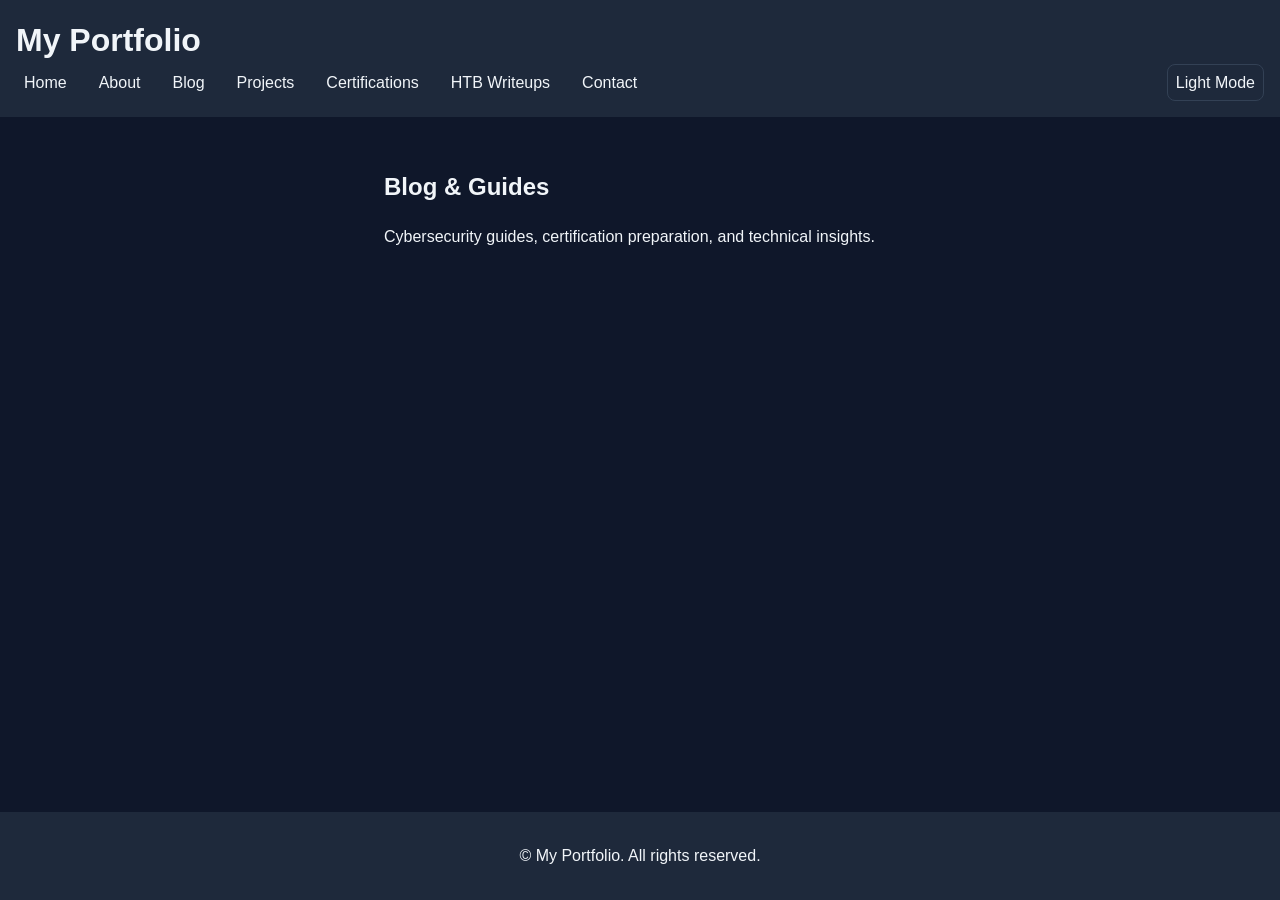
==== blog/index.html @ ad805a1a "Add portfolio pages and HTB writeup filtering" ====
<!DOCTYPE html>
<html lang="en-US" data-theme="dark">
<head>
    <meta charset="UTF-8">
    <meta name="viewport" content="width=device-width, initial-scale=1">
    <title>Blog | My Portfolio</title>
    <link rel="stylesheet" href="../style.css">
    <script src="../theme.js" defer></script>
</head>
<body>
    <header>
        <h1>My Portfolio</h1>

        <nav aria-label="Main navigation">
            <a href="../index.html">Home</a>
            <a href="../about.html">About</a>
            <a href="index.html">Blog</a>
            <a href="../projects.html">Projects</a>
            <a href="../certifications.html">Certifications</a>
            <a href="../writeups/index.html">HTB Writeups</a>
            <a href="../contact.html">Contact</a>
        </nav>

        <button type="button" id="theme-toggle" aria-label="Switch to light mode">
            Light Mode
        </button>
    </header>

    <main>
        <section id="blog">
            <h2>Blog & Guides</h2>
            <p>Cybersecurity guides, certification preparation, and technical insights.</p>
        </section>
    </main>

    <footer>
        <p>&copy; My Portfolio. All rights reserved.</p>
    </footer>
</body>
</html>
---- style.css ----
/* 0. Theme Colors */
:root {
    --background-color: #FFFFFF;
    --text-color: #000000;
    --header-footer-color: #87CEEB;
    --card-background-color: #F0F8FF;
    --card-border-color: #D1E5F0;
    --accent-color: #1E3A5F;
    --button-hover-color: #B8DFF0;
}


/* Dark Theme Colors */
[data-theme="dark"] {
    --background-color: #0F172A;
    --text-color: #F1F5F9;
    --header-footer-color: #1E293B;
    --card-background-color: #1E293B;
    --card-border-color: #334155;
    --accent-color: #7DD3FC;
    --button-hover-color: #334155;
}


/* 1. Global Styles */
body {
    background-color: var(--background-color);
    font-family: "Segoe UI", Arial, sans-serif;
    color: var(--text-color);
    font-size: 1rem;
    line-height: 1.5;
    margin: 0;
    display: flex;
    flex-direction: column;
    min-height: 100vh;
}


/* 2. Header and Navigation */
header {
    background-color: var(--header-footer-color);
    padding: 1em;
    display: grid;
    grid-template-columns: 1fr auto;
    align-items: center;
}

header h1 {
    font-size: 2rem;
    font-weight: 700;
    margin: 0;
    grid-column: 1 / -1;
}

nav {
    display: flex;
    gap: 1rem;
    align-items: center;
}

nav a {
    color: inherit;
    text-decoration: none;
    padding: 0.35rem 0.5rem;
    border-radius: 5px;
}

nav a:hover {
    text-decoration: underline;
    text-underline-offset: 4px;
}

nav a:focus-visible {
    outline: 2px solid var(--accent-color);
    outline-offset: -3px;
    background-color: transparent;
    border-radius: 12px;
}


/* 3. Main Content */
main {
    max-width: 40rem;
    margin: 0 auto;
    padding: 1rem 3rem;
    flex-grow: 1;
    width: 100%;
    box-sizing: border-box;
}


/* 4. Sections */
section {
    margin-bottom: 1rem;
    padding: 1rem;
}


/* 5. Footer */
footer {
    background-color: var(--header-footer-color);
    padding: 1em;
    text-align: center;
}


/* 6. Responsive Design */
@media (max-width: 600px) {
    main {
        padding: 1rem;
        text-align: center;
    }

    header h1 {
        text-align: center;
        margin-bottom: 1rem;
    }

    nav {
        flex-direction: column;
    }

    nav a {
        padding: 0.5rem 0.75rem;
    }
}


/* 7. Homepage Carousel */
.carousel {
    display: flex;
    align-items: center;
    gap: 1rem;
    padding: 1.5rem;
    background-color: var(--card-background-color);
    border: 1px solid var(--card-border-color);
    border-radius: 12px;
}


/* Centering Carousel Content */
.carousel-content {
    flex: 1;
    text-align: center;
}


/* Carousel Navigation Buttons */
.carousel button {
    background-color: var(--header-footer-color);
    color: var(--accent-color);
    border: none;
    border-radius: 50%;
    width: 2.75rem;
    height: 2.75rem;
    cursor: pointer;
    flex-shrink: 0;
}


/* Adding Hovering Effect on Buttons */
.carousel button:hover {
    background-color: var(--button-hover-color);
}

.carousel button:focus-visible {
    outline: 2px solid var(--accent-color);
    outline-offset: 3px;
}


/* 8. Carousel Fade Transition */
.carousel-content {
    transition: opacity 0.8s ease-in-out;
}

.carousel-content.fade-out {
    opacity: 0;
}


/* 9. Responsive Carousel */
@media (max-width: 600px) {
    .carousel {
        gap: 0.5rem;
        padding: 1rem 0.5rem;
    }

    .carousel button {
        width: 2.5rem;
        height: 2.5rem;
    }

    .carousel-content {
        min-width: 0;
        overflow-wrap: break-word;
    }
}


/* 10. Technical Skills and Experience */
.skills-category {
    background-color: var(--card-background-color);
    border: 1px solid var(--card-border-color);
    border-radius: 12px;
    padding: 1rem;
    margin-bottom: 1rem;
}


/* 11. Technical Skills Grid */
@media (min-width: 601px) {
    #skills-experience {
        display: grid;
        grid-template-columns: repeat(2, minmax(0, 1fr));
        gap: 1rem;
    }

    #skills-experience h2 {
        grid-column: 1 / -1;
    }

    .skills-category {
        margin-bottom: 0;
    }
}


/* 12. Technical Skills Lists */
.skills-category ul {
    list-style: none;
    padding: 0;
    margin: 0;
}

.skills-category li {
    margin-bottom: 0.5rem;
}


/* 13. Carousel Link Colors */
.carousel-content a {
    color: var(--accent-color);
}

/* 14. Dark Mode Carousel Buttons */
[data-theme="dark"] .carousel button {
    background-color: #334155;
    color: #F1F5F9;
}

[data-theme="dark"] .carousel button:hover {
    background-color: #475569;
}


/* 15. Theme Toggle Button */
#theme-toggle {
    background-color: var(--card-background-color);
    color: var(--text-color);
    border: 1px solid var(--card-border-color);
    border-radius: 8px;
    padding: 0.35rem 0.5rem;
    margin-top: 0;
    font-family: inherit;
    font-size: 1rem;
    cursor: pointer;
    display: block;
    margin-left: 1rem;
    line-height: 1.5;
}

#theme-toggle:hover {
    background-color: var(--button-hover-color);
}

#theme-toggle:focus-visible {
    outline: 2px solid var(--accent-color);
    outline-offset: 3px;
}


/* 16. Writeup Category Filters */
.writeup-filters {
    display: flex;
    flex-wrap: wrap;
    gap: 0.75rem;
    margin-top: 1.5rem;
}

.filter-button {
    background-color: var(--card-background-color);
    color: var(--text-color);
    border: 1px solid var(--card-border-color);
    border-radius: 8px;
    padding: 0.6rem 1rem;
    font-family: inherit;
    font-size: 0.9rem;
    cursor: pointer;
}

.filter-button:hover {
    background-color: var(--button-hover-color);
}

.filter-button.active {
    background-color: var(--accent-color);
    color: var(--background-color);
}

.filter-button:focus-visible {
    outline: 2px solid var(--accent-color);
    outline-offset: 3px;
}


/* 17. Writeup Cards */
.writeup-grid {
    display: grid;
    grid-template-columns: repeat(auto-fit, minmax(min(100%, 15rem), 1fr));
    gap: 1rem;
    margin-top: 1.5rem;
}

.writeup-card {
    background-color: var(--card-background-color);
    border: 1px solid var(--card-border-color);
    border-radius: 12px;
    padding: 1.5rem;
}

.writeup-card h3 {
    margin-top: 0;
}

.writeup-card a {
    color: var(--accent-color);
}

.writeup-card a:focus-visible {
    outline: 2px solid var(--accent-color);
    outline-offset: 3px;
}


/* HTB Writeups Search */
.writeup-search {
    display: flex;
    flex-direction: column;
    gap: 0.5rem;
    margin-top: 1.5rem;
}

.writeup-search label {
    font-weight: 600;
}

.writeup-search input {
    width: 100%;
    padding: 0.75rem 1rem;
    font-family: inherit;
    font-size: 1rem;

    background-color: var(--card-background-color);
    color: var(--text-color);

    border: 1px solid var(--card-border-color);
    border-radius: 8px;
}

.writeup-search input:focus-visible {
    outline: 2px solid var(--accent-color);
    outline-offset: 2px;
}
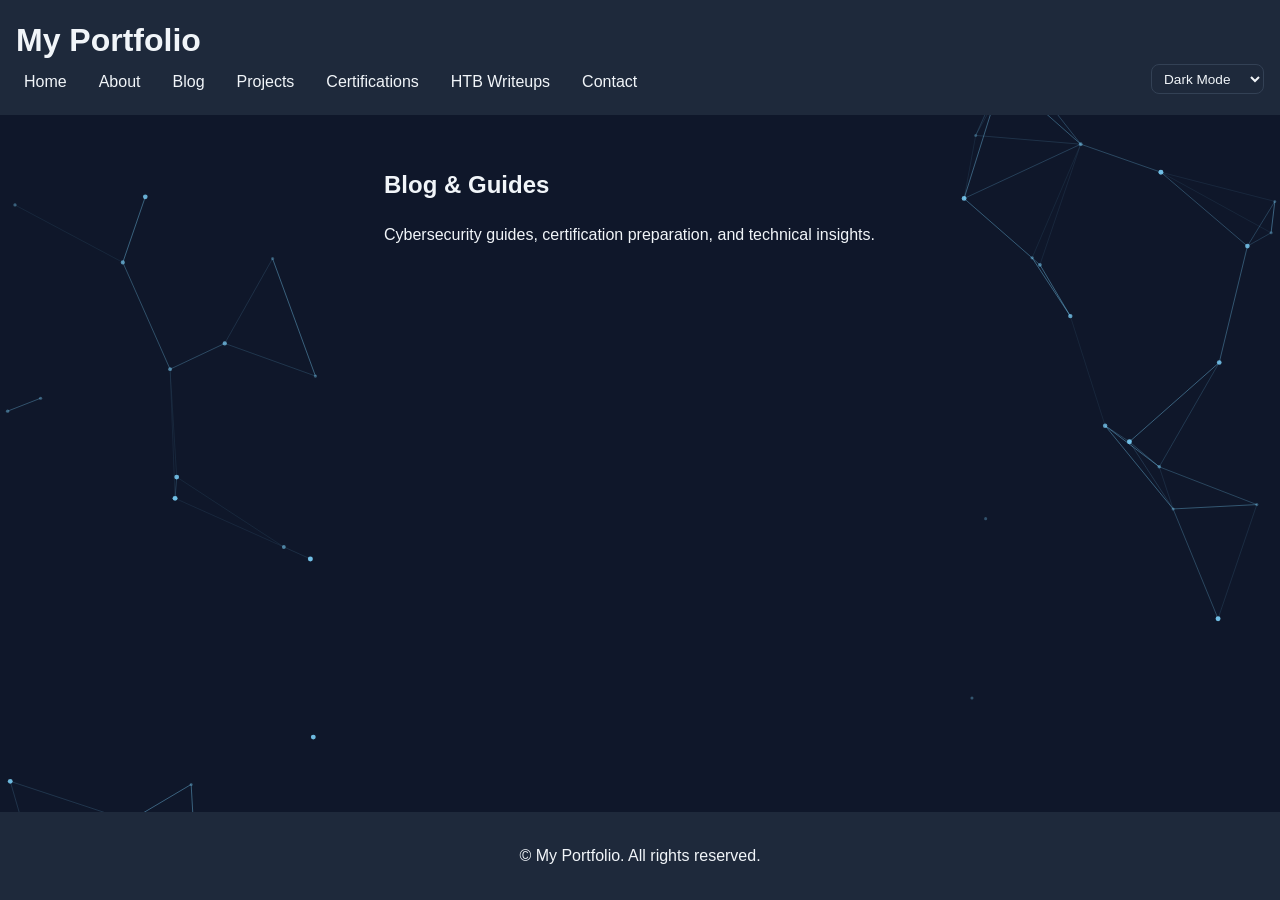
==== commit 0596e776: "Add responsive mobile navigation across portfolio" ====
--- a/blog/index.html
+++ b/blog/index.html
@@ -6,11 +6,13 @@
     <title>Blog | My Portfolio</title>
     <link rel="stylesheet" href="../style.css">
     <script src="../theme.js" defer></script>
+    <script src="../background.js" defer></script>
 </head>
 <body>
+    <!-- Animated Background -->
+    <canvas id="background-canvas" aria-hidden="true"></canvas>
     <header>
         <h1>My Portfolio</h1>
-
         <nav aria-label="Main navigation">
             <a href="../index.html">Home</a>
             <a href="../about.html">About</a>
@@ -20,19 +22,35 @@
             <a href="../writeups/index.html">HTB Writeups</a>
             <a href="../contact.html">Contact</a>
         </nav>
-
-        <button type="button" id="theme-toggle" aria-label="Switch to light mode">
-            Light Mode
-        </button>
+        <!-- Mobile Navigation -->
+        <details class="mobile-menu">
+            <summary>
+                <span class="menu-open-label">☰ Menu</span>
+                <span class="menu-close-label">✕ Close</span>
+            </summary>
+            <nav aria-label="Mobile navigation">
+                <a href="../index.html">Home</a>
+                <a href="../about.html">About</a>
+                <a href="index.html">Blog</a>
+                <a href="../projects.html">Projects</a>
+                <a href="../certifications.html">Certifications</a>
+                <a href="../writeups/index.html">HTB Writeups</a>
+                <a href="../contact.html">Contact</a>
+            </nav>
+        </details>
+        <!-- Theme Toggle Selector -->
+        <select id="theme-selector" aria-label="Choose website theme">
+            <option value="dark">Dark Mode</option>
+            <option value="light">Light Mode</option>
+            <option value="cyber">Cyber Mode</option>
+        </select>
     </header>
-
     <main>
         <section id="blog">
             <h2>Blog & Guides</h2>
             <p>Cybersecurity guides, certification preparation, and technical insights.</p>
         </section>
     </main>
-
     <footer>
         <p>&copy; My Portfolio. All rights reserved.</p>
     </footer>
--- a/style.css
+++ b/style.css
@@ -111,17 +111,36 @@
         text-align: center;
     }
 
+    header {
+        grid-template-columns: 1fr auto;
+        gap: 0.75rem;
+    }
+
     header h1 {
-        text-align: center;
-        margin-bottom: 1rem;
+        grid-column: 1;
+        font-size: 1.5rem;
+        text-align: left;
+        margin: 0;
     }
 
     nav {
+        grid-column: 1 / -1;
         flex-direction: column;
+        align-items: stretch;
+        gap: 0.25rem;
     }
 
     nav a {
-        padding: 0.5rem 0.75rem;
+        padding: 0.65rem 0.75rem;
+        text-align: left;
+    }
+
+    #theme-selector {
+        grid-column: 2;
+        grid-row: 1;
+        margin-left: 0;
+        max-width: 100%;
+        font-size: 0.85rem;
     }
 }
 
@@ -254,33 +273,7 @@
 }
 
 
-/* 15. Theme Toggle Button */
-#theme-toggle {
-    background-color: var(--card-background-color);
-    color: var(--text-color);
-    border: 1px solid var(--card-border-color);
-    border-radius: 8px;
-    padding: 0.35rem 0.5rem;
-    margin-top: 0;
-    font-family: inherit;
-    font-size: 1rem;
-    cursor: pointer;
-    display: block;
-    margin-left: 1rem;
-    line-height: 1.5;
-}
-
-#theme-toggle:hover {
-    background-color: var(--button-hover-color);
-}
-
-#theme-toggle:focus-visible {
-    outline: 2px solid var(--accent-color);
-    outline-offset: 3px;
-}
-
-
-/* 16. Writeup Category Filters */
+/* 15. Writeup Category Filters */
 .writeup-filters {
     display: flex;
     flex-wrap: wrap;
@@ -314,7 +307,7 @@
 }
 
 
-/* 17. Writeup Cards */
+/* 16. Writeup Cards */
 .writeup-grid {
     display: grid;
     grid-template-columns: repeat(auto-fit, minmax(min(100%, 15rem), 1fr));
@@ -371,4 +364,220 @@
 .writeup-search input:focus-visible {
     outline: 2px solid var(--accent-color);
     outline-offset: 2px;
+}
+
+
+/* Cyber Mode Theme */
+[data-theme="cyber"] {
+    --background-color: #0A0F0D;
+    --text-color: #F3F4F6;
+    --header-footer-color: #171D1A;
+    --card-background-color: #171D1A;
+    --card-border-color: #35453C;
+    --accent-color: #4ADE80;
+    --button-hover-color: #263B2E;
+}
+
+
+/* Cyber Mode Buttons */
+[data-theme="cyber"] .carousel button {
+    background-color: #263B2E;
+    color: #4ADE80;
+}
+
+[data-theme="cyber"] .carousel button:hover {
+    background-color: #354D3B;
+}
+
+
+/* 17. Theme Selector */
+#theme-selector {
+    background-color: var(--card-background-color);
+    color: var(--text-color);
+    border: 1px solid var(--card-border-color);
+    border-radius: 8px;
+    padding: 0.35rem 0.5rem;
+    margin-left: 1rem;
+    font-family: inherit;
+    font-size: 1rem;
+    line-height: 1.5;
+    cursor: pointer;
+}
+
+#theme-selector:hover {
+    background-color: var(--button-hover-color);
+}
+
+#theme-selector:focus-visible {
+    outline: 2px solid var(--accent-color);
+    outline-offset: 3px;
+}
+
+
+/* 19. About Me Cards */
+.about-card {
+    background-color: var(--card-background-color);
+    border: 1px solid var(--card-border-color);
+    border-radius: 12px;
+    padding: 1.5rem;
+    margin-bottom: 1rem;
+}
+
+.about-card h3 {
+    margin-top: 0;
+}
+
+
+/* 20. Animated Background Canvas */
+#background-canvas {
+    position: fixed;
+    inset: 0;
+    width: 100%;
+    height: 100%;
+    pointer-events: none;
+    z-index: 0;
+}
+
+/* Keep Website Content Above Animation */
+header,
+main,
+footer {
+    position: relative;
+    z-index: 1;
+}
+
+
+/* 22. Mobile Menu Open and Close Labels */
+
+/* Hide the Close label by default */
+.menu-close-label {
+    display: none;
+}
+
+/* Show Close when the menu is open */
+.mobile-menu[open] .menu-open-label {
+    display: none;
+}
+
+.mobile-menu[open] .menu-close-label {
+    display: inline;
+}
+
+
+/* 23. Desktop and Mobile Navigation Layout */
+
+/* Desktop: Hide the mobile menu */
+.mobile-menu {
+    display: none;
+}
+
+/* Desktop: Position navigation and theme selector */
+header > nav {
+    grid-column: 1;
+    grid-row: 2;
+}
+
+header > #theme-selector {
+    grid-column: 2;
+    grid-row: 2;
+    justify-self: end;
+    align-self: start;
+    margin-left: 0;
+    font-size: 0.85rem;
+    z-index: 1;
+}
+
+
+/* Mobile Layout */
+@media (max-width: 600px) {
+
+    /* Hide desktop navigation */
+    header > nav {
+        display: none;
+    }
+
+    header h1 {
+        grid-column: 1 / -1;
+        grid-row: 1;
+        text-align: center;
+        font-size: 1.5rem;
+        margin: 0;
+    }
+
+    /* Show collapsible mobile menu */
+    .mobile-menu {
+        display: block;
+        grid-column: 1 / -1;
+        grid-row: 2;
+        width: 100%;
+        min-width: 0;
+    }
+
+    /* Keep theme selector beside the title */
+    header > #theme-selector {
+        grid-column: 2;
+        grid-row: 2;
+        justify-self: end;
+        margin-left: 0;
+        font-size: 0.85rem;
+    }
+
+    /* Style the Menu / Close button */
+    .mobile-menu summary {
+        display: inline-block;
+        list-style: none;
+        cursor: pointer;
+        background-color: var(--card-background-color);
+        color: var(--text-color);
+        border: 1px solid var(--card-border-color);
+        border-radius: 8px;
+        padding: 0.5rem 0.75rem;
+        width: fit-content;
+        box-sizing: border-box;
+        position: relative;
+    }
+
+    /* Remove browser's default triangle */
+    .mobile-menu summary::-webkit-details-marker {
+        display: none;
+    }
+
+    .mobile-menu summary:focus-visible {
+        outline: 2px solid var(--accent-color);
+        outline-offset: 3px;
+    }
+
+    /* Style navigation links inside the opened menu */
+    .mobile-menu nav { 
+        display: flex;
+        flex-direction: column;
+        align-items: stretch;
+        gap: 0.25rem;
+        margin-top: 0.75rem;
+        padding: 0.5rem;
+        background-color: var(--card-background-color);
+        border: 1px solid var(--card-border-color);
+        border-radius: 8px;
+        width: 100%;
+        box-sizing: border-box;
+    }
+
+    .mobile-menu nav a {
+        padding: 0.5rem 0.75rem;
+        text-align: left;
+    }
+}
+
+
+/* 24. Navigation Visibility Fix */
+
+/* Desktop: Show only desktop navigation */
+@media (min-width: 601px) {
+    header > .mobile-menu {
+        display: none;
+    }
+
+    header > nav {
+        display: flex;
+    }
 }
